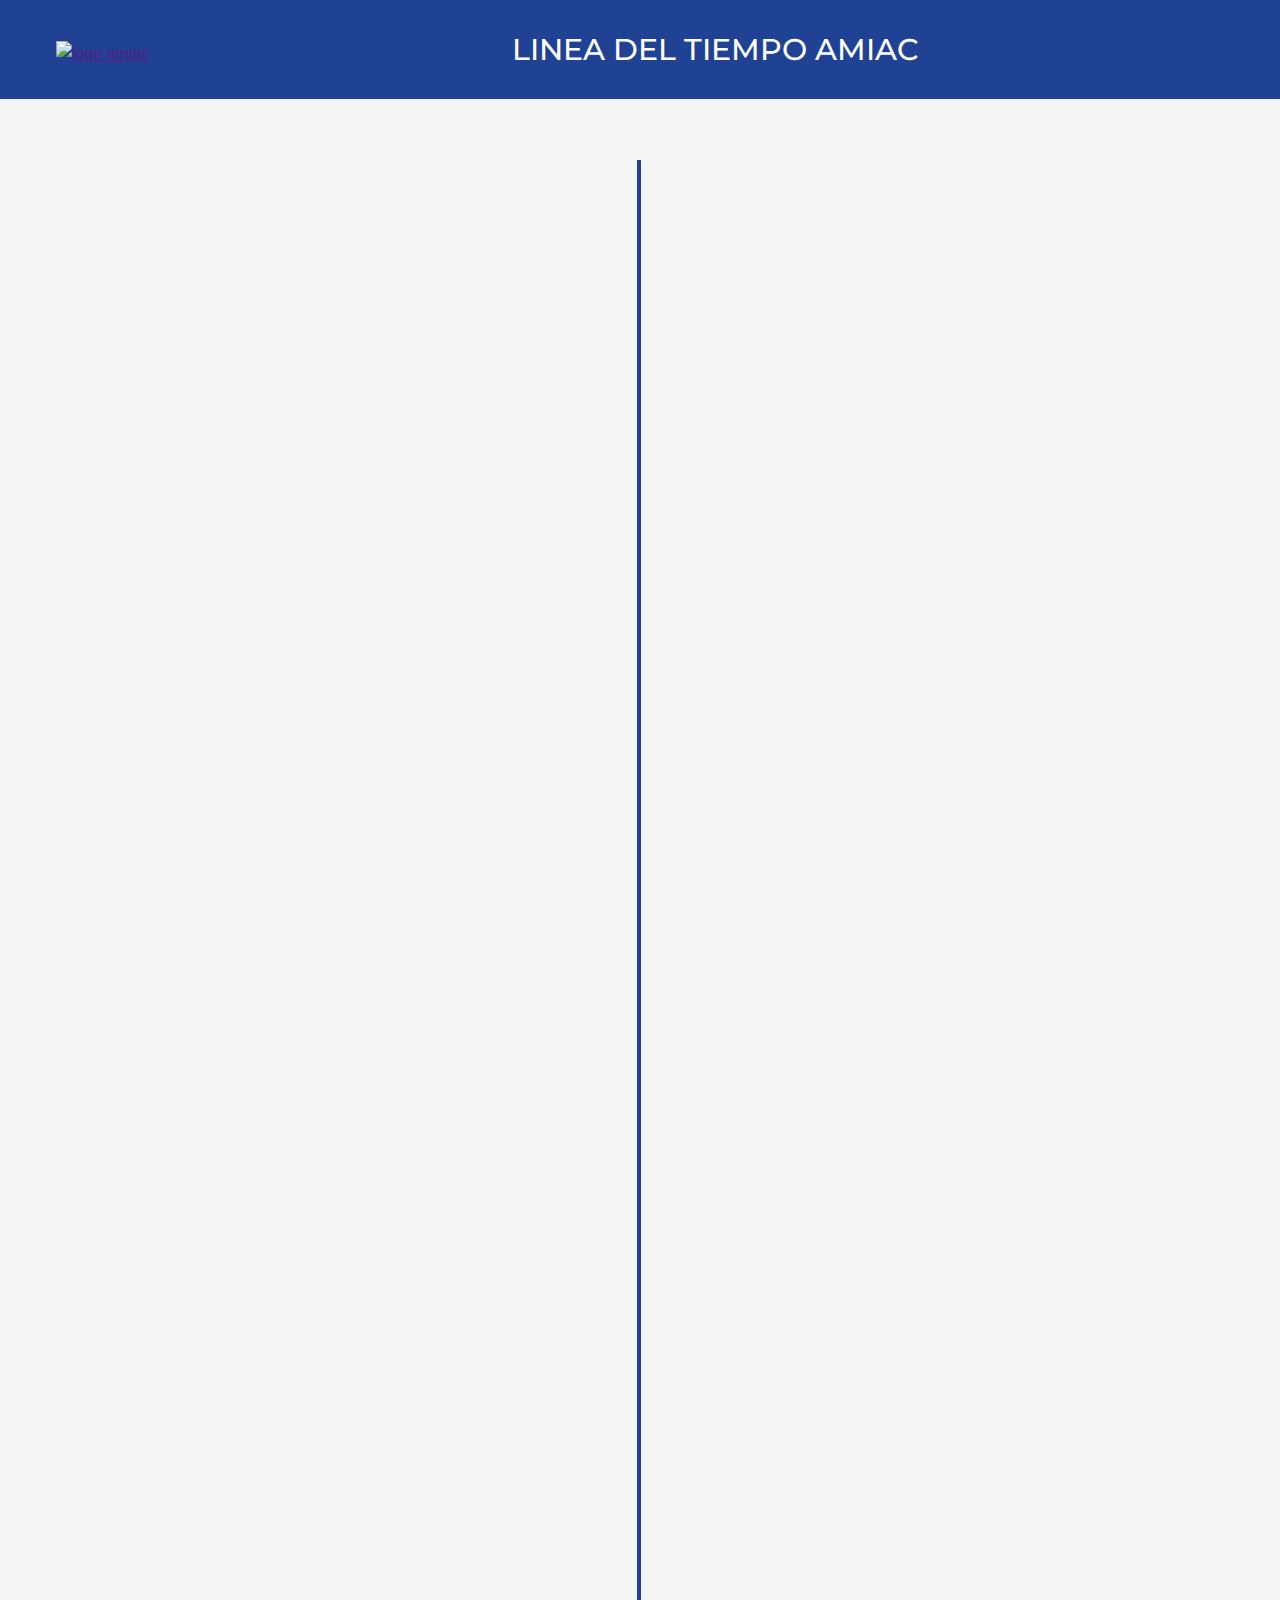
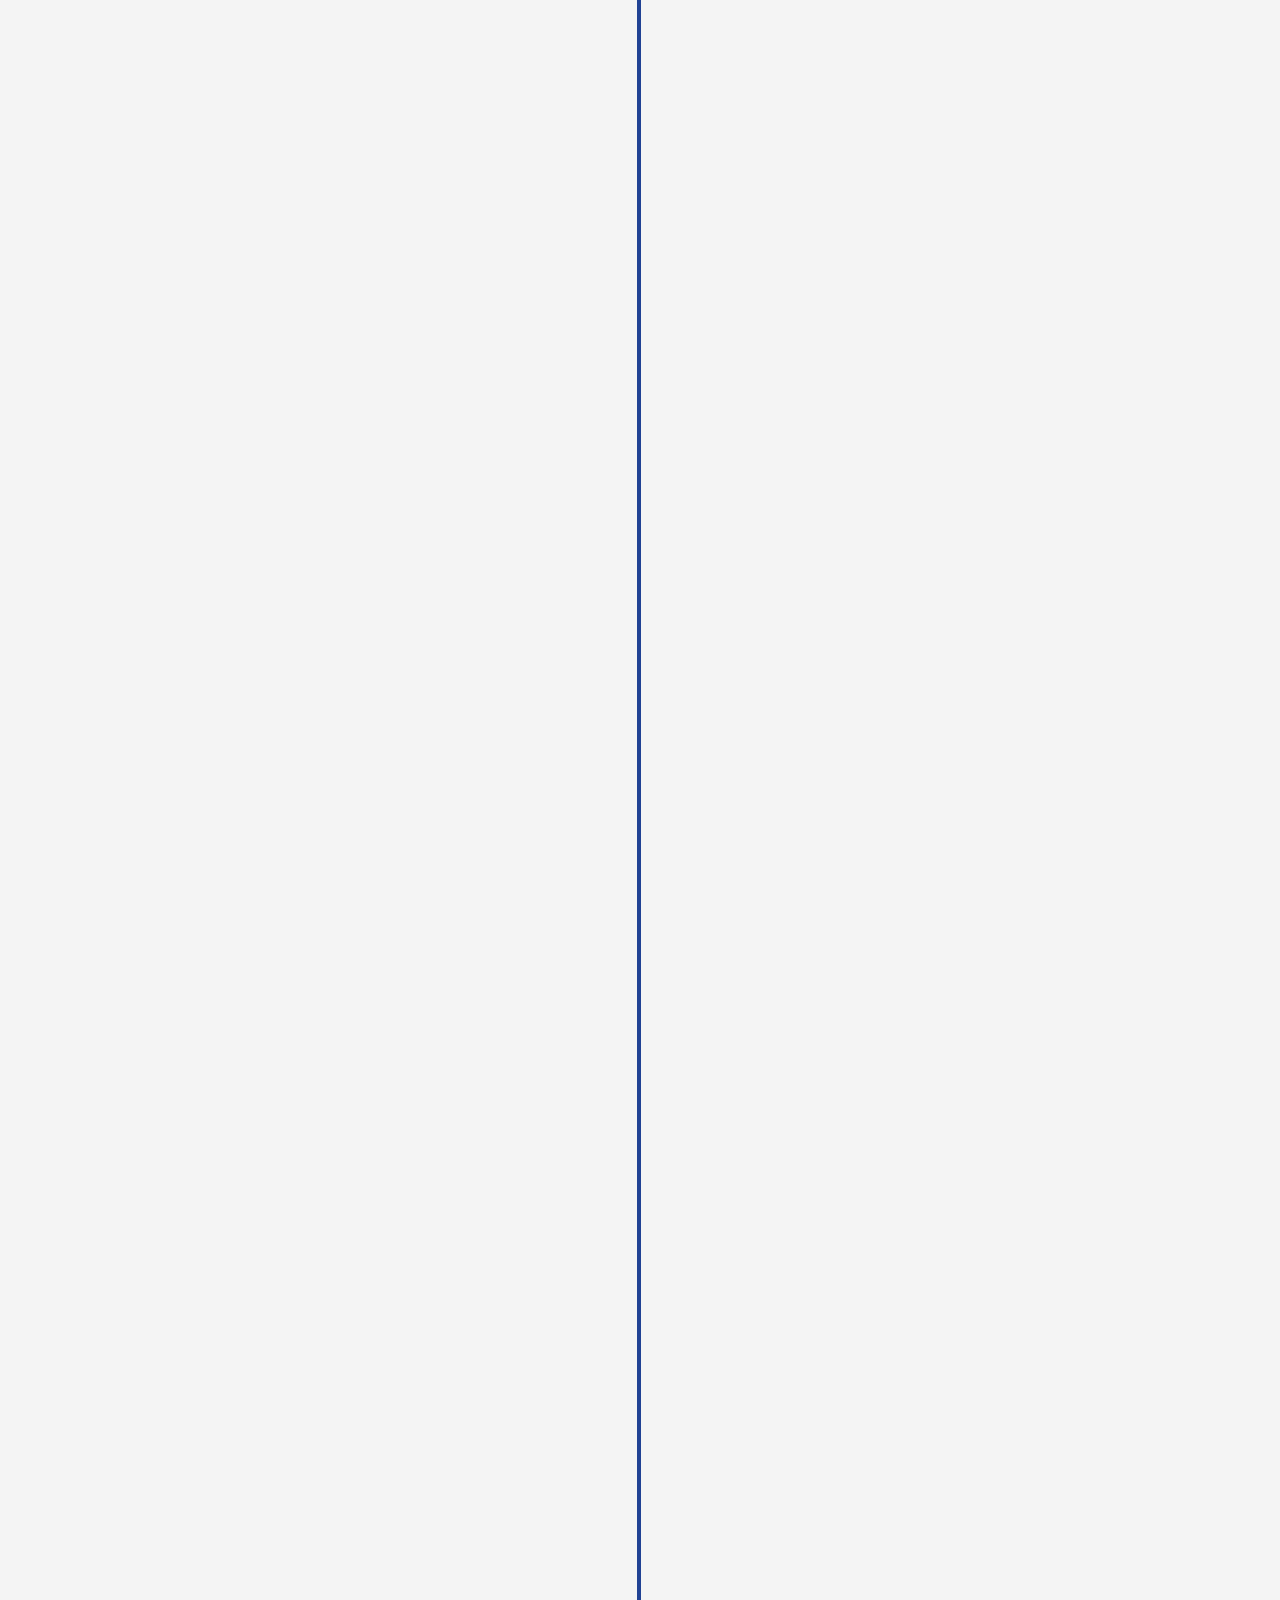
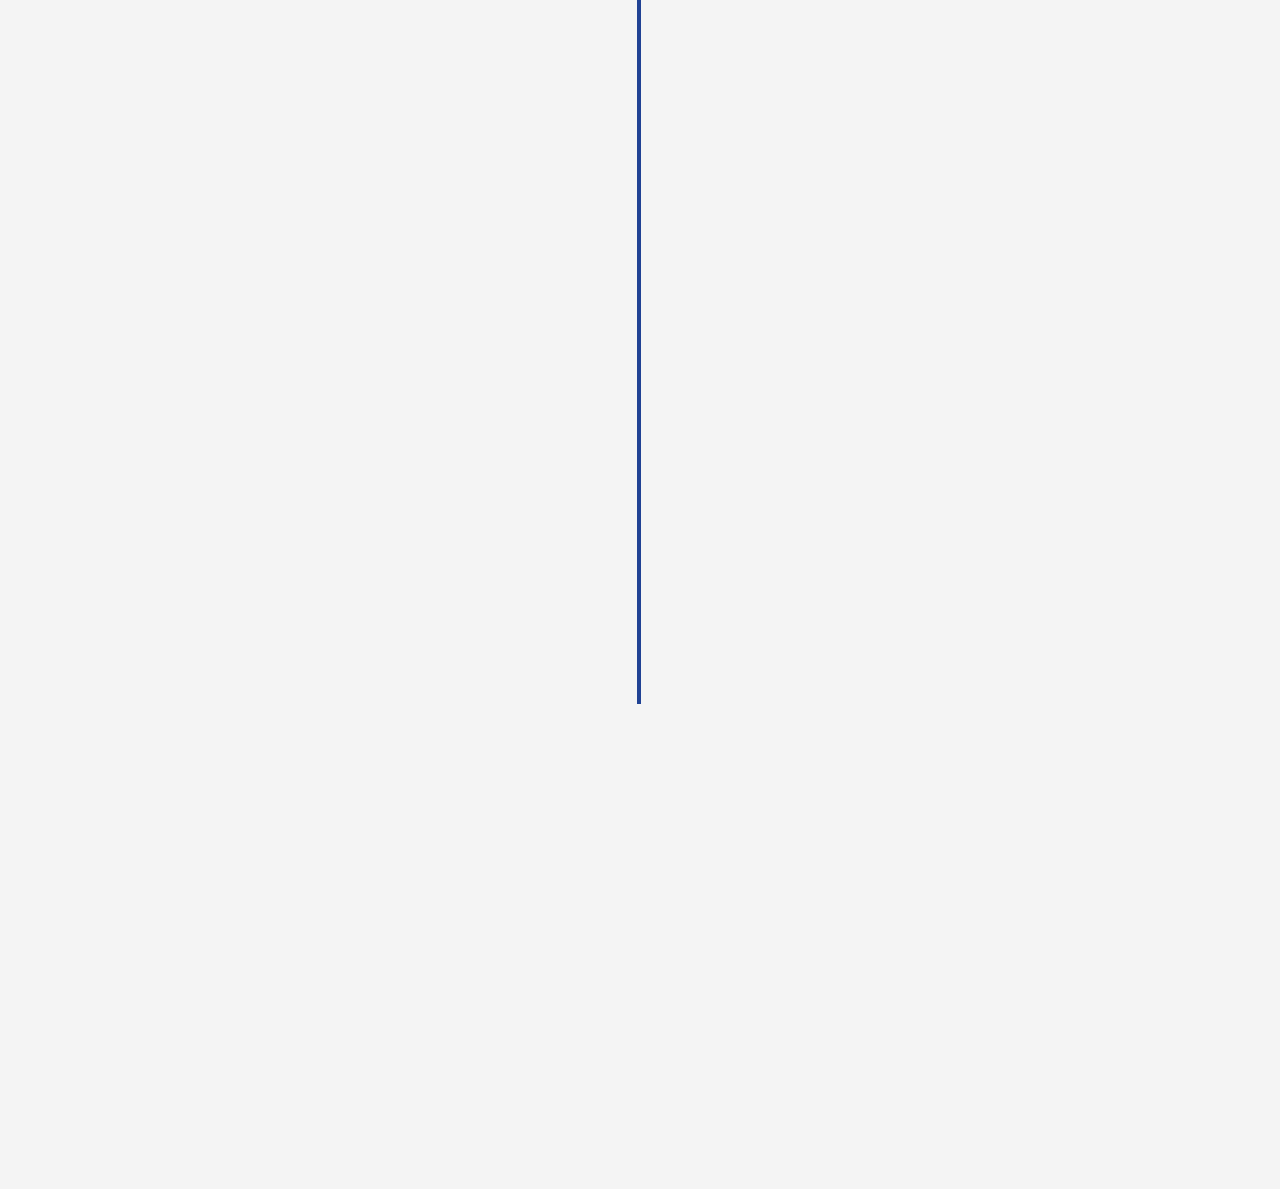
==== pruebalinetime.html @ 78aafa1c "Add files via upload" ====
<!DOCTYPE html>
<html lang="es">
<head>
    <meta charset="UTF-8">
    <meta name="viewport" content="width=device-width, initial-scale=1.0">
    <title>Línea del Tiempo AMIAC</title>
    <link rel="stylesheet" href="timeline.css">
    <link rel="stylesheet" href="footer.css">
    
</head>
<body>

    <nav>
        <a href="">
            <img src="images/LogoAMIAC.png" alt="logo amiac">
        </a>

        <h1 class="titulo">
            LINEA DEL TIEMPO AMIAC
        </h1>
    </nav>

    <section class="timeline"></section>

    <!-- Modal -->
    <section id="modal" class="modal">
        <div class="modal-content">
            <span class="close-button">&times;</span>
            <div class="carousel">
                <div class="carousel-inner"></div>
                <a class="prev" onclick="plusSlides(-1)">&#10094;</a>
                <a class="next" onclick="plusSlides(1)">&#10095;</a>
            </div>
        </div>
    </section>

    <script src="https://code.jquery.com/jquery-3.6.0.min.js" defer></script>
    <script src="pruebatimeline.js" defer></script>
</body>
</html>
---- timeline.css ----
/* styles.css */

@import url(https://fonts.googleapis.com/css2?family=Libre+Caslon+Text:ital,wght@0,400;0,700;1,400&family=Manrope:wght@200..800&family=Montserrat:ital,wght@0,100..900;1,100..900&family=Plus+Jakarta+Sans:ital,wght@0,200..800;1,200..800&family=Quicksand:wght@300..700&display=swap);

body, html {
  font-family: Arial, sans-serif;
  line-height: 1.6;
  margin: 0;
  padding:  50px 15% 50px 15%;
  background: #f4f4f4;
  /*f4f4f4*/
}
  
.timeline {
  position: relative;
  max-width: 1200px;
  margin: 0 auto;
  margin-top: 60px;
  font-family: "Montserrat", sans-serif;
  font-size: 18px;
  text-align: center;
}

  
.timeline::after {
  content: '';
  position: absolute;
  width: 4px;
  background-color: #204294;
  top: 0;
  bottom: 0;
  left: 50%;
  margin-left: -3px;
}

nav {
  position: fixed;
  top: 0;
  left: 0;
  width: 100%;
  height: 11%;
  background-color: #204294;
  color: #ffffff;
  z-index: 100; /* Establece un z-index más bajo que el de los modales */
  display: flex;
  align-items: center;

} 

nav img{
  width: 80px;
  height: 70px;
  max-width: 100px;
  max-height: 120px;
  position: relative;
  margin: 1.5em 0 1em 3.5em;
}

/*se le modifico la tipografia*/
h1{
  font-family: "Montserrat", sans-serif;
  font-weight: 500;
  font-size: 30px;
  top: 0;
  left: 0;
  right: 0;
  bottom: 0;
  margin: 0 auto;
}

.container {
  padding: 15px 0px;
  position: relative;
  background-color: inherit;
  width: 50%;
}
  
.left {
  left: 0;
}
  
.right {
  left: 50%;
}





.content {
  padding: 20px 30px;
  background-color: rgb(255, 255, 255);
  position: relative;
  border-radius: 10px;
  box-shadow: 0 2px 5px rgba(0,0,0,0.2); /* Sombra ligera para dar profundidad */
  cursor: pointer; /* Cambia el cursor para indicar que es clickeable */
  transition: .4s ease-in;

}

.content h2{ 
  font-family: "Montserrat", sans-serif;
  font-weight: 500;
}
  
  /* Nuevos estilos para interacción */
.content:hover {
  transform: translateY(-3px); /* Mueve ligeramente el contenido hacia arriba */
  box-shadow: 0 0 5px 1px #204294, 0 0 20px #204394ac;
  
}
  
.content::after {
  content: '';
  position: absolute;
  width: 25px;
  height: 25px;
  right: -17px;
  background-color: #ffffff;
  border: 3px solid #204294;
  top: 15px;
  border-radius: 50%;
  z-index: 1;
}
  
.right .content::after {
  left: -17px;
}
  
  /*MODAL  */

.modal {
  display: none;
  position: fixed;
  z-index: 101;
  left: 0;
  top: 12%;
  width: 100%;
  height: 100%;
  overflow: auto;
  background-color: transparent;

}


.modal-content {
  position: relative;
  display: flex;
  justify-content: center;
  align-items: center;
  height: 90%; /* Establece la altura deseada */
  width: 100%; /* Establece el ancho deseado */
  max-width: 700px; /* Opcional: Establece un ancho máximo */
  max-height: 650px; /* Opcional: Establece una altura máxima */
  margin: auto; /* Centra el modal en la pantalla */
  background-color: white;
  border-radius: 10px;
  box-shadow: 0 0 20px rgba(0, 0, 0, 0.3); /* Agrega una sombra al modal */
  overflow: auto; /* Permite el desplazamiento si el contenido es demasiado grande */
}

.close-button {
    color: #aaa;
    position: absolute;
    top: 0;
    right: 15px;
    font-size: 28px;
    font-weight: bold;
}

.close-button:hover,
.close-button:focus {
    color: black;
    text-decoration: none;
    cursor: pointer;
}

@keyframes modalopen {
    from {opacity: 0}
    to {opacity: 1}
}

/*  */
.content {
    opacity: 0; /* Inicia invisible */
    transform: translateY(500px); /* Comienza fuera de vista hacia abajo */
    transition: all 1s cubic-bezier(.99, -0.7, .2, 1.9); /* Transición suave para ambos */
}

@keyframes bounceIn {
    0% {
        opacity: 0;
        transform: translateY(100px) scale(0.5); /* Ajustamos la posición inicial */
    }
    50% {
        opacity: 1;
        transform: translateY(-20px) scale(1.1); /* Ajustamos la posición intermedia */
    }
    100% {
        transform: translateY(0) scale(1);
    }
}

@keyframes bounceOut {
    0% {
        transform: translateY(0) scale(1);
    }
    50% {
        transform: translateY(-20px) scale(1.1); /* Ajustamos la posición intermedia */
    }
    100% {
        opacity: 0;
        transform: translateY(100px) scale(0.5); /* Ajustamos la posición final */
    }
}

._show {
    opacity: 1;
    animation: bounceIn 0.5s ease both;
}

._hide {
    opacity: 0;
    animation: bounceOut 0.5s ease both;
}

/*CARRUSEL*/
.carousel {
  position: relative;
  max-width: 80%; /* Ajusta el ancho del carrusel según sea necesario */
  overflow: hidden;
  margin: auto; /* Centra el carrusel */
}

.carousel-inner {
  display: flex;
  transition: transform 0.5s ease;
}

.carousel-item {
  flex: 0 0 auto;
  width: 100%;
  background-color: white;
  padding: 1em; /* Añade espacio alrededor del contenido */
  box-sizing: border-box; /* Incluye padding en el tamaño total del elemento */
}

.prev,
.next {
  position: absolute;
  top: 50%;
  transform: translateY(-50%);
  cursor: pointer;
  padding: 9px;
  color: #204394;
  z-index: 9999;
  font-size: 25px;
  width: 30px; /* Aumenta el ancho para mejor visualización */
  border-radius: 50%;
  text-align: center;
}

.prev:hover,
.next:hover {
  font-size: 26px;
}

.prev {
  left: 0;
}

.next {
  right: 0;
}

.rango-cards {
  font-family: "Montserrat", sans-serif;
  text-align: center;
}

.rango-cards h4 {
  font-weight: 400;
  font-size: 17px;
  margin-bottom: 0.5rem;
}

.rango-cards h2 {
  font-weight: 500;
  font-size: 20px;
  margin-top: 1rem;
}

.carousel-item p {
  margin: 1em 3em;
  font-family: "Montserrat", sans-serif;
  font-size: 16px;
  text-align: justify;
}

.img-card {
  text-align: center;
  margin-top: 2em;
}

.img-card img {
  max-width: 80%; /* Ajusta la imagen al ancho del contenedor */
  height: auto; /* Mantiene la proporción de la imagen */
  max-height: 400px; /* Limita la altura máxima de la imagen */
}

.video-card {
  text-align: center;
}

.description-card {
  margin-top: 2em; /* Ajusta el margen según sea necesario */
}
---- footer.css ----
@import url(https://fonts.googleapis.com/css2?family=Libre+Caslon+Text:ital,wght@0,400;0,700;1,400&family=Manrope:wght@200..800&family=Montserrat:ital,wght@0,100..900;1,100..900&family=Plus+Jakarta+Sans:ital,wght@0,200..800;1,200..800&family=Quicksand:wght@300..700&display=swap);

#main-footer {
    padding: 50px 0;
    overflow: hidden;
    border-top: 1px solid black;
    background-image: linear-gradient(to top, #1e3c72 0%, #1e3c72 1%, #2a5298 100%);
    color: white;
    font-size: 1.3em;
}

.titulo-contacto {
    padding-left: 150px;
    text-align: center;
}

.contenedor-imagen {
    position: relative;
    top: 1em;
    left: 1.3em;
}

.logo-footer {
    float: left;
    width: 110px;
    height: auto;
    margin-right: 30px;
}

.footer-contacto {
    display: flex;
    justify-content: center;
    align-items: center;
    flex-wrap: wrap;
}

.footer-redes li {
    list-style-type: none;
    margin-bottom: 10px;
}

.footer-redes h2 {
    text-align: center;
}

.description-footer {
    width: 40%;
    margin-left: 5em;
}

@media screen and (min-width: 768px) {
    #main-footer {
        flex-direction: column;
    }
}

@media screen and (min-width: 1200px) {
    #main-footer {
        flex-direction: column;
    }
}
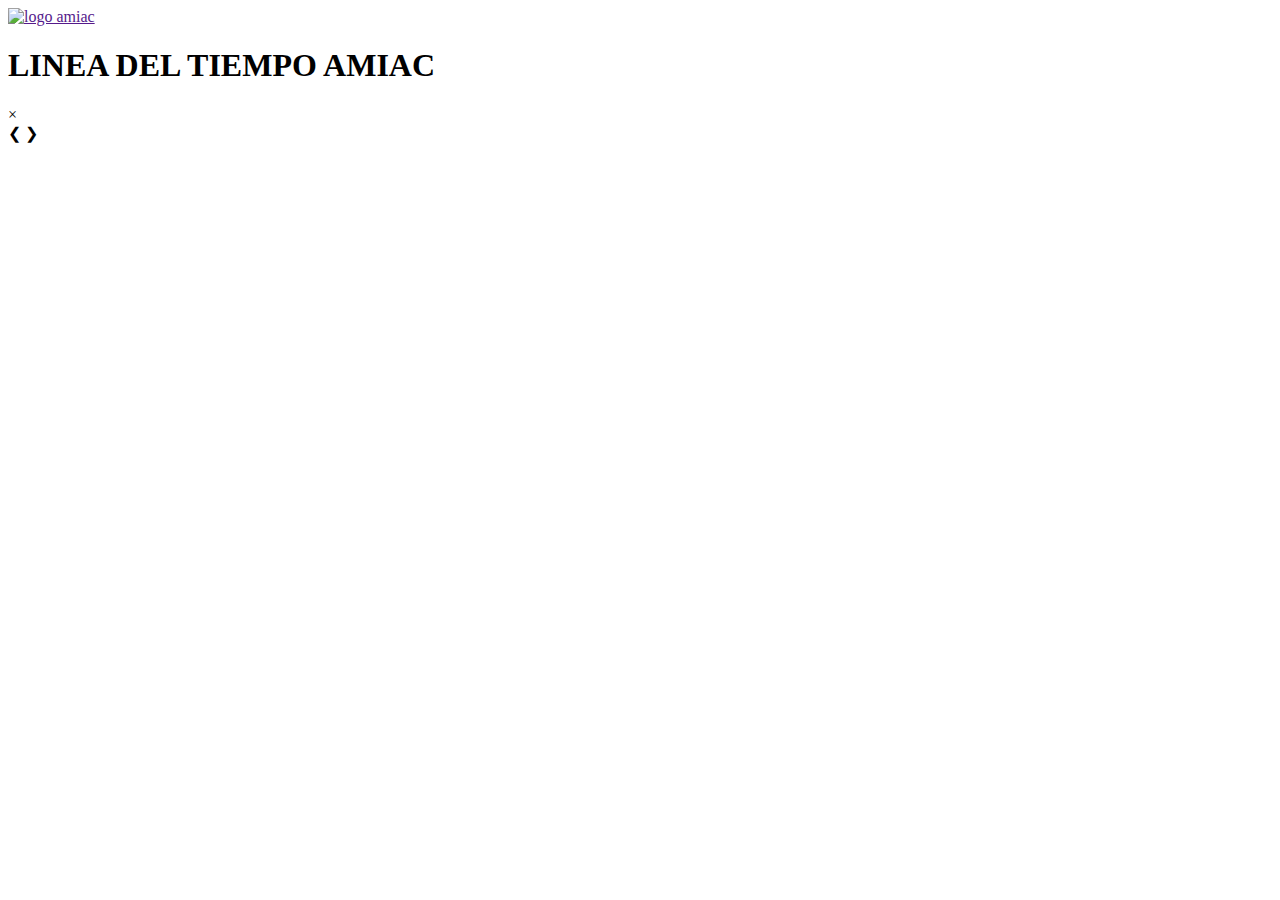
==== commit 1149aa50: "se sacaron los archivos de la carpeta proyectolineTime  y se agregaron todos los recursos" ====
--- a/pruebalinetime.html
+++ b/pruebalinetime.html
@@ -1,40 +1,40 @@
-<!DOCTYPE html>
-<html lang="es">
-<head>
-    <meta charset="UTF-8">
-    <meta name="viewport" content="width=device-width, initial-scale=1.0">
-    <title>Línea del Tiempo AMIAC</title>
-    <link rel="stylesheet" href="timeline.css">
-    <link rel="stylesheet" href="footer.css">
-    
-</head>
-<body>
-
-    <nav>
-        <a href="">
-            <img src="images/LogoAMIAC.png" alt="logo amiac">
-        </a>
-
-        <h1 class="titulo">
-            LINEA DEL TIEMPO AMIAC
-        </h1>
-    </nav>
-
-    <section class="timeline"></section>
-
-    <!-- Modal -->
-    <section id="modal" class="modal">
-        <div class="modal-content">
-            <span class="close-button">&times;</span>
-            <div class="carousel">
-                <div class="carousel-inner"></div>
-                <a class="prev" onclick="plusSlides(-1)">&#10094;</a>
-                <a class="next" onclick="plusSlides(1)">&#10095;</a>
-            </div>
-        </div>
-    </section>
-
-    <script src="https://code.jquery.com/jquery-3.6.0.min.js" defer></script>
-    <script src="pruebatimeline.js" defer></script>
-</body>
-</html>
+<!DOCTYPE html>
+<html lang="es">
+<head>
+    <meta charset="UTF-8">
+    <meta name="viewport" content="width=device-width, initial-scale=1.0">
+    <title>Línea del Tiempo AMIAC</title>
+    <link rel="stylesheet" href="timeline.css">
+    <link rel="stylesheet" href="footer.css">
+    
+</head>
+<body>
+
+    <nav>
+        <a href="">
+            <img src="images/LogoAMIAC.png" alt="logo amiac">
+        </a>
+
+        <h1 class="titulo">
+            LINEA DEL TIEMPO AMIAC
+        </h1>
+    </nav>
+
+    <section class="timeline"></section>
+
+    <!-- Modal -->
+    <section id="modal" class="modal">
+        <div class="modal-content">
+            <span class="close-button">&times;</span>
+            <div class="carousel">
+                <div class="carousel-inner"></div>
+                <a class="prev" onclick="plusSlides(-1)">&#10094;</a>
+                <a class="next" onclick="plusSlides(1)">&#10095;</a>
+            </div>
+        </div>
+    </section>
+
+    <script src="https://code.jquery.com/jquery-3.6.0.min.js" defer></script>
+    <script src="pruebatimeline.js" defer></script>
+</body>
+</html>
